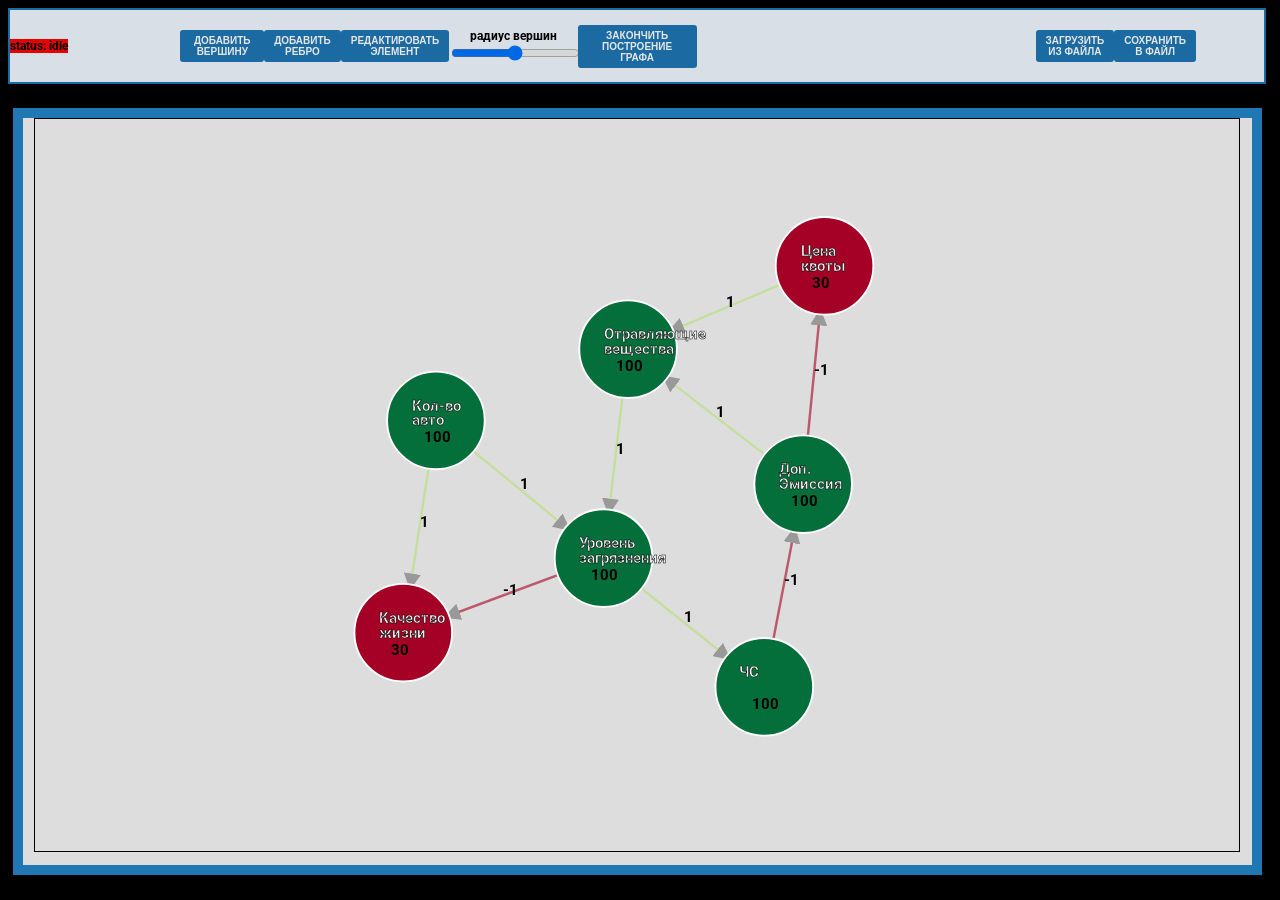
==== index.html @ 038e8dda "Initial commit" ====
<!DOCTYPE html>
<meta charset="utf-8">

<head>
    <link rel="stylesheet" href="./styles.css">
    <link href="https://fonts.googleapis.com/css2?family=Roboto:wght@400;700&display=swap" rel="stylesheet">
</head>


<!-- Load d3.js -->
<script src="./d3.v7.js"></script>
<body id="body">
<header>
    <div id="top-menu">
        <div id="statusContainer">
            <span style="background-color: red;">status: </span>
            <span id="status" style="background-color: red;">status</span>
        </div>
        <button id="returnEditNetworkButton">вернуться к редактированию графа</button>
        <div id="network-edit-menu">
            <button id="addNewNodeButton">
                Добавить вершину
            </button>
            <button id="addNewLinkButton">
                Добавить ребро
            </button>
            <button id="editNodeButton">
                Редактировать элемент
            </button>

            <div class="slidecontainer" style="align-self: center; text-align: center">
                <label for="rangeSlider">радиус вершин</label>
                <input id="rangeSlider" type="range" min="1" max="100" value="50" class="slider">
            </div>

            <button id="submitBuiltNetworkButton">
                Закончить построение графа
            </button>
            <a href="graphic.html" class="goToLink">
                <button id="goTo">
                    submit built network & create graphic
                </button>
            </a>
        </div>
        <div id="userTopMenu">
            <button id="loginButton" style="visibility: hidden;">войти</button>
            <button id="registerButton" style="visibility: hidden;">зарегистрироваться</button>
            <button id="load_button">загрузить из файла</button>
            <button id="save_button">сохранить в файл</button>
            <!-- Скрытый input для выбора файла -->
            <input type="file" id="fileInput" accept=".json" style="display: none;" />
            <div id="userTopMenuSelect">
                <select id="networkSelect"></select>
                <button id="openSelectedNetworkButton">открыть этот граф</button>
            </div>
            <div id="userTopMenuSave">
                <div id="networkNameInputContainer"><label for="networkNameInput">имя графа</label>
                    <input id="networkNameInput" type="text"></div>
                <button id="networkSaveButton">сохранить этот граф</button>
            </div>
        </div>

    </div>
</header>
<div class="main" id="main">
    <button style="position: absolute" id="testButton">
        <br>
        <br>
        <br>
        <br>
        <br>
        <br>
        <br>
        <br>
        <br>
        <br>
        <br>
        <br>
        <br>
        <br>
        <br>
        <br>
        <br>
        <br>
        <br>
        <br>
        test button
    </button>
    <div id="container"></div>
    <div id="impulseChartContainer"></div>
    <div class="impulseEditor" id="impulseEditor">
        <div class="impulseEditor-header">
            <span id="totalImpulseStepsSpan">Количество шагов: </span>
            <button id="impulseAddStepButton">+</button>
            <button id="impulseRemoveStepButton">-</button>
            <button id="impulseSubmitButton">закончить ввод импульсов</button>
            <div id="impulseForNodeContainer">
                <button id="impulseAddNodeButton">добавить импульс к:</button>

                <br>
                <select style="width: 100%;" id="nodeForImpulseSelect"></select>
            </div>
            <div id="doImpuleStepContainer">
                <button id="doImpulseStepButton">выполнить шаг</button>
                <br>
                <span id="impulseStepSpan">номер текущего шага: 0</span>
            </div>
        </div>
        <div id="impulseInputContainer"></div>
    </div>
</div>

<!-- The form -->
<div class="form-popup" id="myForm">
    <form action="/action_page.php" class="form-container">
        <h1>Edit node</h1>

        <label for="editNodeNameInput"><b>Node name</b></label>
        <input id="editNodeNameInput" type="text" placeholder="Enter node name" name="nodeName" required>

        <label for="editNodeValueInput"><b>Node value</b></label>
        <input id="editNodeValueInput" type="number" placeholder="Enter node value" name="nodeValue" required>

        <button id="submitEditNodeButton" type="button" class="btn">Submit</button>
        <button id="deleteNodeButton" type="button" class="btn">Delete</button>
        <button id="editNodeCloseButton" type="button" class="btn cancel">Close</button>
    </form>
</div>

<!-- Edit link form -->
<div class="form-popup" id="linkForm" style="display: none">
    <form action="/action_page.php" class="form-container">
        <h1>Edit link</h1>

        <label for="editLinkNameInput"><b>Link name</b></label>
        <input id="editLinkNameInput" type="text" placeholder="Enter node name" name="nodeName" required>

        <label for="editLinkValueInput"><b>Link value</b></label>
        <input id="editLinkValueInput" type="number" placeholder="Enter node value" name="nodeValue" required>

        <button id="submitEditLinkButton" type="button" class="btn">Submit</button>
        <button id="deleteLinkButton" type="button" class="btn">Delete</button>
        <button id="editLinkCloseButton" type="button" class="btn cancel">Close</button>
    </form>
</div>

<!-- The Login Form -->
<div class="form-popup" id="LoginForm">
    <form action="/action_page.php" class="form-container">
        <h1>Login</h1>

        <span id="loginFormStatus"></span> <br>

        <label for="signInLoginInput"><b>Login</b></label>
        <input id="signInLoginInput" type="text" placeholder="Enter login" name="signInUserLogin" required>

        <label for="signInPasswordInput"><b>Password</b></label>
        <input id="signInPasswordInput" type="password" placeholder="Enter password" name="signInUserPassword" required>

        <button id="submitLoginButton" type="button" class="btn">Submit</button>
    </form>
</div>

<!-- The Register Form -->
<div class="form-popup" id="RegisterForm">
    <form action="/action_page.php" class="form-container">
        <h1>Register</h1>

        <span id="registerFormStatus"></span> <br>

        <label for="signUpLoginInput"><b>Login</b></label>
        <input id="signUpLoginInput" type="text" placeholder="Enter login" name="signUpUserLogin" required>

        <label for="signUpPasswordInput"><b>Password</b></label>
        <input id="signUpPasswordInput" type="password" placeholder="Enter password" name="signUpUserPassword" required>

        <button id="submitRegisterButton" type="button" class="btn">Submit</button>
    </form>
</div>

    <script type="module" src="./createScript.js"></script>
</body>
---- styles.css ----
#container{
  width: 96%;
  height: 83%;
  border: #1f77b4  10px solid;
  background-color: #ddd;
  display: flex;
  justify-content: center;
  position: absolute;
  top: 12%; left: 1%;
}

#impulseChartContainer{
  width: 35%;
  height: 48%;
  border: #1f77b4  10px solid;
  background-color: #ddd;
  display: none;
  justify-content: center;
  position: absolute;
  top: 12%; left: 62%;
}

.impulseEditor{
  width: 35%;
  height: 35%;
  background-color: #ddd;
  display: none;
  position: absolute;
  top: 60%; left: 62%;
}

svg{
  border: 1px solid black;
}

.main{
  display: block;
  flex-direction: row;
  width: 98vw;
  justify-content: start;
  align-items: start;
}

body {
  caret-color: transparent;
  user-select: none;
  /*font-family: "Comic Sans MS", cursive, sans-serif;*/
  font-family: 'Roboto', sans-serif;
  font-size: 12px;
  background-color: black;
  font-weight: bold;
}

#top-menu{
  width: 98%;
  height: 8%;
  background-color: aliceblue;
  border: #1f77b4  2px solid;
  position: fixed;
  opacity: 0.9;
  display: flex;
  justify-content: space-between;
}

#top-menu button, input, select{
  align-self: center;
}

#network-edit-menu{
  display: flex;
}

#userTopMenu{
  display: flex;
  width: 55%;
  justify-content: space-evenly;
}

#networkNameInput{
  height: 33%;
}

#network-edit-menu{
  display: flex;
}

#statusContainer{
  align-self: center;
  width: 22%;
}

#networkNameInputContainer{
  align-self: center;
}

#userTopMenuSelect{
  flex-wrap: wrap;
}

#userTopMenuSelect button, select{
  width: 100%;
}

#userTopMenuSave{
  flex-wrap: wrap;
  width: 48%;
  justify-items: center;
  align-content: center;
  justify-content: center;
}

#networkNameInputContainer{
  flex-wrap: wrap;
  justify-items: center;
  align-content: center;
  justify-content: center;
  align-items: center;
}

#userTopMenuSave button, label, input{
  width: 100%;
  text-align: center;
}

#userTopMenuSave input{
  width: 98%;
  text-align: center;
}

/* Button used to open the contact form - fixed at the bottom of the page */
.open-button {
  background-color: #555;
  color: white;
  padding: 16px 20px;
  border: none;
  cursor: pointer;
  opacity: 0.8;
  position: fixed;
  bottom: 23px;
  right: 28px;
  width: 280px;
}

/* The popup form - hidden by default */
.form-popup {
  position: absolute;
  width: 300px;
  height: 450px;
  top:35%;
  left:45%;
  border: 3px solid #f1f1f1;
}

/* Add styles to the form container */
.form-container {
  max-width: 300px;
  padding: 10px;
  background-color: white;
  height: 96%;
}

/* Full-width input fields */
.form-container input[type=text], .form-container input[type=password] {
  width: 90%;
  padding: 15px;
  margin: 5px 0 22px 0;
  border: none;
  background: #f1f1f1;
}

/* When the inputs get focus, do something */
.form-container input[type=text]:focus, .form-container input[type=password]:focus {
  background-color: #ddd;
  outline: none;
}

button {
  display: inline-block;
  padding: 5px 10px;
  font-size: 10px;
  font-weight: bold;
  text-transform: uppercase;
  color: #fff;
  background-color: #1f77b4;
  border: none;
  border-radius: 3px;
  cursor: pointer;
  transition: background-color 0.3s ease;
}

button:hover {
  background-color: #45a049;
}

button:active {
  background-color: #3e8e41;
}



.impulseEditor-header{
  display: flex;
  justify-content: space-evenly;
  align-content: center;
  align-items: center;
}

#doImpulseStepButton{
  background-color: red;
}

.activeColumn{
  background-color: red;
}

#impulseForNodeContainer{
  margin-top: 3px;
  visibility: hidden;
}

#impulseAddNodeButton{
  width: 100%;
}

#doImpuleStepContainer{
  visibility: hidden;
}

#impulseRemoveStepButton{
  visibility: hidden;
}

#impulseSubmitButton{
  visibility: hidden;
}

.goToLink{
  visibility: hidden;
}

#testButton{
  visibility: hidden;
}

#impulseEditor{
  visibility: hidden;
}

.impulseEditor{
  visibility: hidden;
  border: #1f77b4  10px solid;
}

#LoginForm{
  display: none;
}

#RegisterForm{
  display: none;
}

#myForm{
  display: none;
  background-color: #f1f1f1;
}

table {
  width: 100%;
  border-collapse: collapse;
  margin: 20px 0;
  font-size: 12px;
  text-align: left;
}
th, td {
  /*padding: 12px 15px;*/
  border: 1px solid #ddd;
}
tr:nth-child(even) {
  background-color: #f2f2f2;
}
tr:hover {
  background-color: #f1f1f1;
}
th {
  background-color: #4CAF50;
  color: white;
}
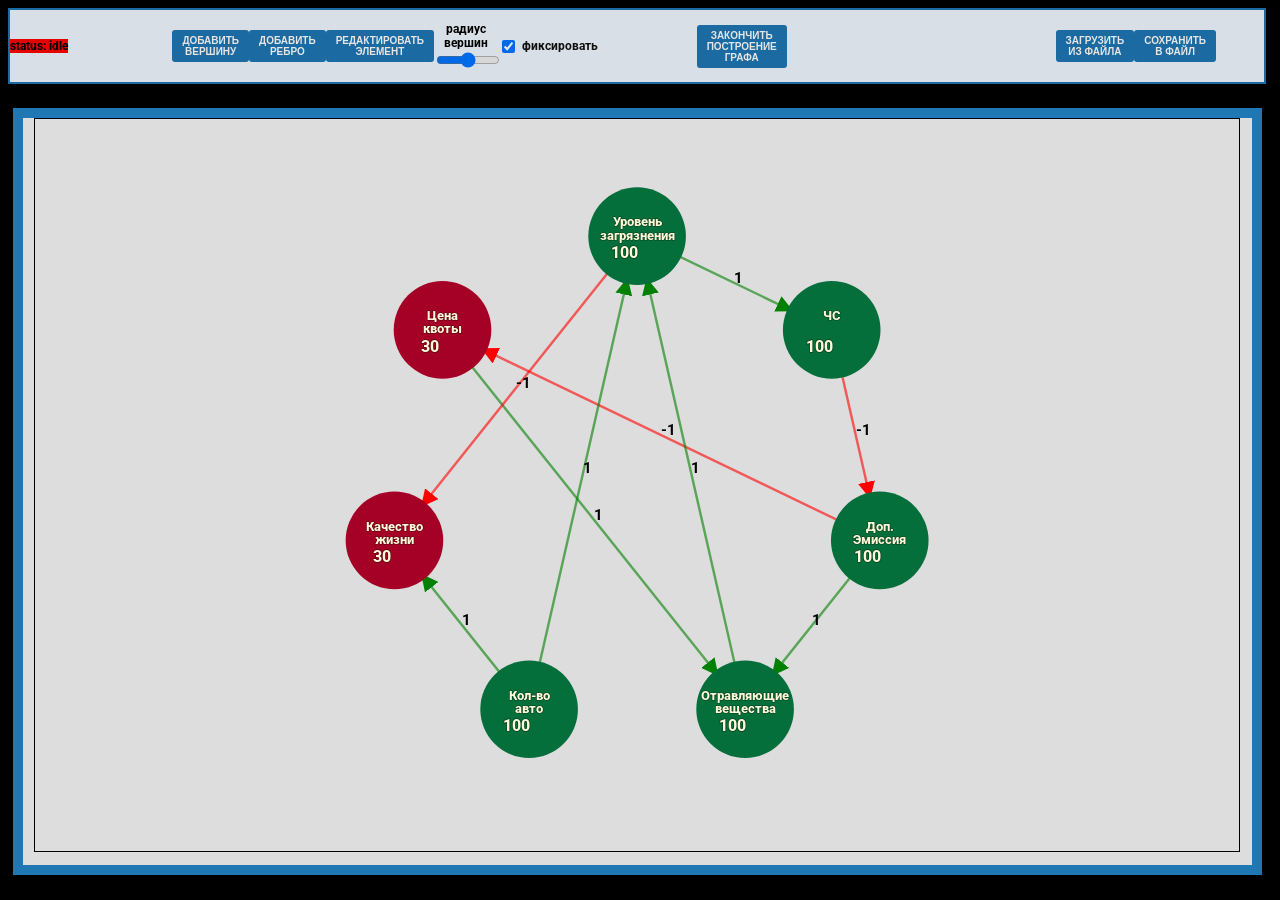
==== commit df605dde: "Improve graph layout and visuals" ====
--- a/index.html
+++ b/index.html
@@ -32,6 +32,11 @@
                 <label for="rangeSlider">радиус вершин</label>
                 <input id="rangeSlider" type="range" min="1" max="100" value="50" class="slider">
             </div>
+
+            <label class="layout-lock-control" title="Вершины остаются на местах, но их можно перетаскивать вручную">
+                <input id="layoutLockCheckbox" type="checkbox" checked>
+                фиксировать
+            </label>
 
             <button id="submitBuiltNetworkButton">
                 Закончить построение графа
@@ -181,4 +186,3 @@
     <script type="module" src="./createScript.js"></script>
 </body>
 
-
--- a/styles.css
+++ b/styles.css
@@ -31,6 +31,27 @@
 
 svg{
   border: 1px solid black;
+}
+
+.circle-label,
+.circle-value {
+  fill: #fff8d7;
+  font-weight: 800;
+  paint-order: stroke;
+  pointer-events: auto;
+  stroke: rgba(0, 0, 0, 0.42);
+  stroke-linejoin: round;
+  text-anchor: middle;
+}
+
+.circle-label {
+  font-size: 11px;
+  stroke-width: 1px;
+}
+
+.circle-value {
+  font-size: 13px;
+  stroke-width: 1.2px;
 }
 
 .main{
@@ -64,6 +85,19 @@
 
 #top-menu button, input, select{
   align-self: center;
+}
+
+.layout-lock-control {
+  align-self: center;
+  color: #111;
+  display: flex;
+  gap: 4px;
+  align-items: center;
+  white-space: nowrap;
+}
+
+.layout-lock-control input {
+  width: auto;
 }
 
 #network-edit-menu{
@@ -285,4 +319,3 @@
   background-color: #4CAF50;
   color: white;
 }
-
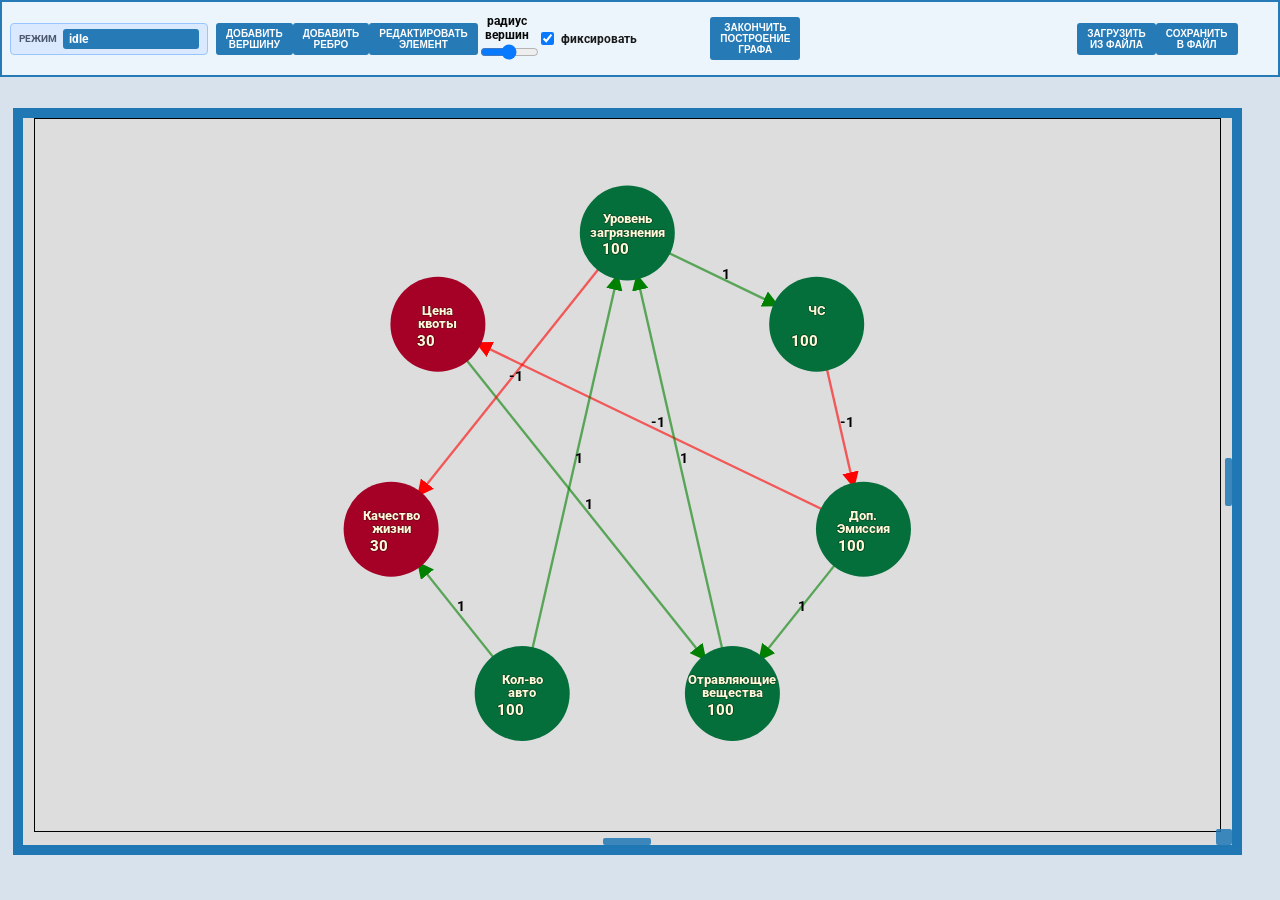
==== commit 8131bf1e: "Add control program search prototype" ====
--- a/index.html
+++ b/index.html
@@ -13,10 +13,11 @@
 <header>
     <div id="top-menu">
         <div id="statusContainer">
-            <span style="background-color: red;">status: </span>
-            <span id="status" style="background-color: red;">status</span>
+            <span class="status-label">Режим</span>
+            <span id="status" class="status-value">status</span>
         </div>
         <button id="returnEditNetworkButton">вернуться к редактированию графа</button>
+        <button id="controlProgramButton">поиск программы управления</button>
         <div id="network-edit-menu">
             <button id="addNewNodeButton">
                 Добавить вершину
@@ -96,8 +97,7 @@
     <div class="impulseEditor" id="impulseEditor">
         <div class="impulseEditor-header">
             <span id="totalImpulseStepsSpan">Количество шагов: </span>
-            <button id="impulseAddStepButton">+</button>
-            <button id="impulseRemoveStepButton">-</button>
+            <input id="impulseStepsInput" type="number" min="0" value="0" title="Количество шагов">
             <button id="impulseSubmitButton">закончить ввод импульсов</button>
             <div id="impulseForNodeContainer">
                 <button id="impulseAddNodeButton">добавить импульс к:</button>
@@ -106,6 +106,12 @@
                 <select style="width: 100%;" id="nodeForImpulseSelect"></select>
             </div>
             <div id="doImpuleStepContainer">
+                <div class="chart-range-control">
+                    <label for="chartStepFromInput">с</label>
+                    <input id="chartStepFromInput" type="number" min="1" value="1" title="Первый шаг на графике">
+                    <label for="chartStepToInput">по</label>
+                    <input id="chartStepToInput" type="number" min="1" value="10" title="Последний шаг на графике">
+                </div>
                 <button id="doImpulseStepButton">выполнить шаг</button>
                 <br>
                 <span id="impulseStepSpan">номер текущего шага: 0</span>
@@ -115,6 +121,30 @@
     </div>
 </div>
 
+<div class="form-popup control-program-popup" id="controlProgramForm">
+    <form action="/action_page.php" class="form-container control-program-container">
+        <h1>Поиск программы управления</h1>
+
+        <div class="control-program-row">
+            <label for="targetDynamicStepsInput"><b>Шаги динамики цели</b></label>
+            <input id="targetDynamicStepsInput" type="number" min="1" value="10">
+        </div>
+
+        <label><b>Целевые вершины</b></label>
+        <div id="controlTargetList" class="control-program-list"></div>
+
+        <label><b>Ресурсные вершины и шаги управления</b></label>
+        <div id="controlResourceList" class="control-program-list"></div>
+
+        <span id="controlProgramStatus" class="control-program-status"></span>
+
+        <div class="control-program-actions">
+            <button id="applyControlProgramButton" type="button" class="btn">Подставить</button>
+            <button id="controlProgramCloseButton" type="button" class="btn cancel">Закрыть</button>
+        </div>
+    </form>
+</div>
+
 <!-- The form -->
 <div class="form-popup" id="myForm">
     <form action="/action_page.php" class="form-container">
@@ -185,4 +215,3 @@
 
     <script type="module" src="./createScript.js"></script>
 </body>
-
--- a/styles.css
+++ b/styles.css
@@ -5,8 +5,14 @@
   background-color: #ddd;
   display: flex;
   justify-content: center;
+  overflow: auto;
   position: absolute;
   top: 12%; left: 1%;
+  min-width: 300px;
+  min-height: 280px;
+  max-width: 96vw;
+  max-height: 86vh;
+  box-sizing: border-box;
 }
 
 #impulseChartContainer{
@@ -15,9 +21,18 @@
   border: #1f77b4  10px solid;
   background-color: #ddd;
   display: none;
-  justify-content: center;
+  flex-direction: column;
+  align-items: center;
+  justify-content: flex-start;
   position: absolute;
   top: 12%; left: 62%;
+  overflow: auto;
+  min-width: 280px;
+  min-height: 240px;
+  max-width: 96vw;
+  max-height: 86vh;
+  box-sizing: border-box;
+  padding-bottom: 10px;
 }
 
 .impulseEditor{
@@ -27,10 +42,63 @@
   display: none;
   position: absolute;
   top: 60%; left: 62%;
+  overflow: auto;
+  min-width: 280px;
+  min-height: 180px;
+  max-width: 96vw;
+  max-height: 86vh;
+  box-sizing: border-box;
 }
 
 svg{
   border: 1px solid black;
+}
+
+.resize-handle{
+  background-color: rgba(31, 119, 180, 0.85);
+  border-radius: 2px;
+  position: absolute;
+  z-index: 20;
+}
+
+.resize-handle-right{
+  cursor: ew-resize;
+  height: 48px;
+  right: 0;
+  top: calc(50% - 24px);
+  width: 7px;
+}
+
+.resize-handle-left{
+  cursor: ew-resize;
+  height: 48px;
+  left: 0;
+  top: calc(50% - 24px);
+  width: 7px;
+}
+
+.resize-handle-bottom{
+  bottom: 0;
+  cursor: ns-resize;
+  height: 7px;
+  left: calc(50% - 24px);
+  width: 48px;
+}
+
+.resize-handle-bottom-right{
+  bottom: 0;
+  cursor: nwse-resize;
+  height: 16px;
+  right: 0;
+  width: 16px;
+}
+
+.resize-handle-bottom-left{
+  bottom: 0;
+  cursor: nesw-resize;
+  height: 16px;
+  left: 0;
+  width: 16px;
 }
 
 .circle-label,
@@ -68,19 +136,31 @@
   /*font-family: "Comic Sans MS", cursive, sans-serif;*/
   font-family: 'Roboto', sans-serif;
   font-size: 12px;
-  background-color: black;
+  background-color: #d7e2ec;
   font-weight: bold;
+  margin: 0;
+  overflow: hidden;
+}
+
+html {
+  background-color: #d7e2ec;
 }
 
 #top-menu{
-  width: 98%;
-  height: 8%;
-  background-color: aliceblue;
+  width: 100vw;
+  min-height: 8%;
+  background-color: #eef6fc;
   border: #1f77b4  2px solid;
+  box-sizing: border-box;
+  left: 0;
+  top: 0;
   position: fixed;
-  opacity: 0.9;
-  display: flex;
+  opacity: 0.96;
+  display: flex;
+  gap: 8px;
   justify-content: space-between;
+  padding: 4px 8px;
+  z-index: 50;
 }
 
 #top-menu button, input, select{
@@ -104,6 +184,12 @@
   display: flex;
 }
 
+#controlProgramButton{
+  background-color: #0f766e;
+  display: none;
+  white-space: nowrap;
+}
+
 #userTopMenu{
   display: flex;
   width: 55%;
@@ -120,7 +206,37 @@
 
 #statusContainer{
   align-self: center;
-  width: 22%;
+  align-items: center;
+  background-color: #dbeafe;
+  border: 1px solid #93c5fd;
+  border-radius: 4px;
+  color: #0f172a;
+  display: flex;
+  flex: 0 0 180px;
+  gap: 6px;
+  min-width: 0;
+  padding: 5px 8px;
+  white-space: nowrap;
+}
+
+.status-label{
+  color: #475569;
+  font-size: 10px;
+  letter-spacing: 0;
+  text-transform: uppercase;
+}
+
+.status-value{
+  background-color: #1f77b4;
+  border-radius: 3px;
+  color: #fff;
+  display: inline-block;
+  flex: 1 1 auto;
+  min-width: 0;
+  overflow: hidden;
+  padding: 3px 6px;
+  text-overflow: ellipsis;
+  white-space: nowrap;
 }
 
 #networkNameInputContainer{
@@ -239,6 +355,27 @@
   align-items: center;
 }
 
+#impulseStepsInput{
+  max-width: 64px;
+  text-align: center;
+}
+
+#impulseInputContainer{
+  max-width: 100%;
+  overflow-x: auto;
+  overflow-y: auto;
+}
+
+#impulseInputContainer table{
+  table-layout: fixed;
+  min-width: max-content;
+}
+
+#impulseInputContainer td{
+  min-width: 72px;
+  text-align: center;
+}
+
 #doImpulseStepButton{
   background-color: red;
 }
@@ -258,6 +395,158 @@
 
 #doImpuleStepContainer{
   visibility: hidden;
+}
+
+.chart-range-control{
+  display: flex;
+  align-items: center;
+  gap: 4px;
+  margin-top: 4px;
+}
+
+.chart-range-control input{
+  max-width: 52px;
+  text-align: center;
+}
+
+#chartNodeFilterContainer{
+  margin-top: 6px;
+  padding: 0;
+}
+
+.chart-node-filter-toggle{
+  width: 100%;
+  font-size: 9px;
+  padding: 4px 6px;
+  background-color: #546e7a;
+}
+
+.chart-node-filter-list{
+  max-height: 92px;
+  overflow-y: auto;
+  margin-top: 4px;
+  padding: 4px;
+  background-color: rgba(255, 255, 255, 0.7);
+  border: 1px solid #bbb;
+}
+
+.chart-node-filter-item{
+  color: #111;
+  display: flex;
+  align-items: center;
+  gap: 4px;
+  width: auto;
+  text-align: left;
+  margin: 2px 0;
+  text-transform: none;
+}
+
+.chart-node-filter-item input{
+  width: auto;
+}
+
+.chart-node-filter-item span:first-of-type{
+  min-width: 0;
+  overflow: hidden;
+  text-overflow: ellipsis;
+}
+
+.chart-node-role-badge,
+.impulse-chart-role-badge{
+  border-radius: 3px;
+  color: #fff;
+  flex: 0 0 auto;
+  font-size: 9px;
+  line-height: 1;
+  padding: 2px 4px;
+  text-transform: uppercase;
+}
+
+.chart-node-role-target,
+.impulse-chart-role-target{
+  background-color: #15803d;
+}
+
+.chart-node-role-resource,
+.impulse-chart-role-resource{
+  background-color: #b45309;
+}
+
+.chart-node-role-other,
+.impulse-chart-role-other{
+  background-color: #64748b;
+}
+
+.impulse-chart-legend{
+  display: flex;
+  flex-direction: column;
+  gap: 7px;
+  padding: 0 0 10px;
+  width: calc(100% - 24px);
+  box-sizing: border-box;
+  align-self: flex-start;
+  margin: 0 12px 6px;
+}
+
+.impulse-chart-legend-group{
+  border-left: 4px solid #64748b;
+  display: grid;
+  gap: 4px 10px;
+  grid-template-columns: repeat(auto-fit, minmax(190px, 1fr));
+  padding-left: 6px;
+  min-width: 0;
+}
+
+.impulse-chart-legend-group-target{
+  border-left-color: #15803d;
+}
+
+.impulse-chart-legend-group-resource{
+  border-left-color: #b45309;
+}
+
+.impulse-chart-legend-title{
+  color: #111;
+  font-size: 10px;
+  grid-column: 1 / -1;
+  letter-spacing: 0;
+  text-transform: uppercase;
+}
+
+.impulse-chart-legend-item{
+  display: flex;
+  align-items: center;
+  gap: 5px;
+  min-width: 0;
+  font-size: 11px;
+  font-weight: 800;
+  text-shadow: 0 1px 1px rgba(255,255,255,0.85);
+}
+
+.impulse-chart-legend-swatch{
+  width: 18px;
+  height: 3px;
+  border-radius: 2px;
+  flex: 0 0 auto;
+}
+
+.impulse-chart-legend-swatch-resource{
+  background-image: repeating-linear-gradient(
+    90deg,
+    rgba(255,255,255,0) 0 5px,
+    rgba(255,255,255,0.9) 5px 8px
+  );
+}
+
+.impulse-chart-legend-swatch-other{
+  opacity: 0.72;
+}
+
+.impulse-chart-legend-text{
+  min-width: 0;
+  overflow: hidden;
+  text-overflow: ellipsis;
+  white-space: nowrap;
 }
 
 #impulseRemoveStepButton{
@@ -296,6 +585,90 @@
 #myForm{
   display: none;
   background-color: #f1f1f1;
+}
+
+#controlProgramForm{
+  background-color: #f1f1f1;
+  display: none;
+}
+
+.control-program-popup{
+  height: 560px;
+  left: 32%;
+  top: 16%;
+  width: 520px;
+  z-index: 80;
+}
+
+.control-program-container{
+  box-sizing: border-box;
+  max-width: none;
+  overflow-y: auto;
+  width: 100%;
+}
+
+.control-program-container h1{
+  font-size: 18px;
+  margin: 0 0 12px;
+}
+
+.control-program-row{
+  margin-bottom: 10px;
+}
+
+.control-program-list{
+  background-color: #fff;
+  border: 1px solid #cbd5e1;
+  max-height: 145px;
+  overflow-y: auto;
+  padding: 6px;
+  margin: 4px 0 12px;
+}
+
+.control-program-item{
+  align-items: center;
+  color: #111;
+  display: grid;
+  gap: 6px;
+  margin-bottom: 5px;
+}
+
+.control-program-target-item{
+  grid-template-columns: auto minmax(0, 1fr) 96px 64px;
+}
+
+.control-program-resource-item{
+  grid-template-columns: auto minmax(0, 1fr) 96px 72px;
+}
+
+.control-program-item input[type="checkbox"]{
+  width: auto;
+}
+
+.control-program-item-name{
+  overflow: hidden;
+  text-align: left;
+  text-overflow: ellipsis;
+  white-space: nowrap;
+}
+
+.control-program-item select,
+.control-program-item input[type="text"],
+.control-program-item input[type="number"]{
+  width: 100%;
+}
+
+.control-program-status{
+  color: #334155;
+  display: block;
+  min-height: 18px;
+  margin: 4px 0 10px;
+}
+
+.control-program-actions{
+  display: flex;
+  gap: 8px;
+  justify-content: flex-end;
 }
 
 table {
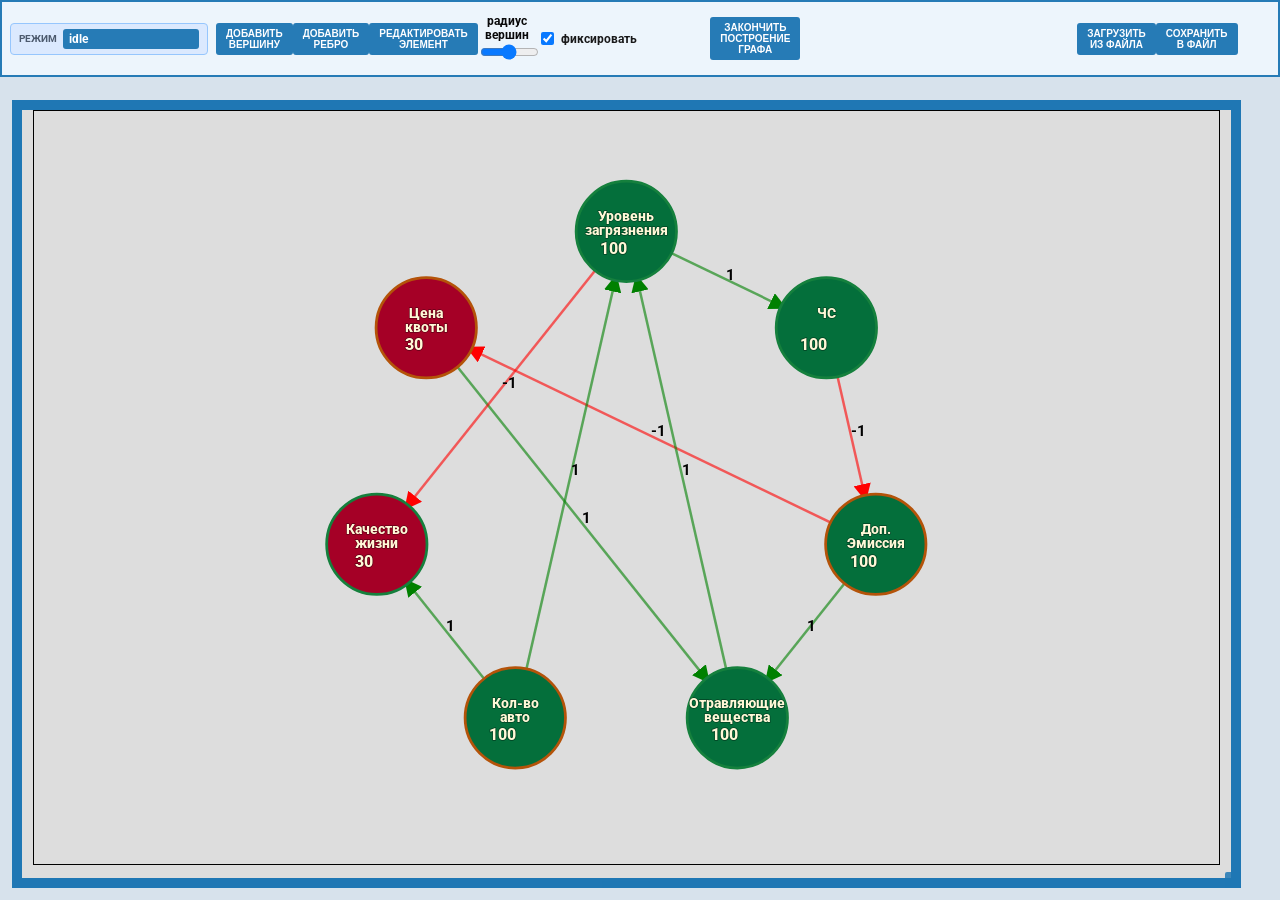
==== commit 64328437: "Refine inverse control workflow" ====
--- a/index.html
+++ b/index.html
@@ -16,7 +16,7 @@
             <span class="status-label">Режим</span>
             <span id="status" class="status-value">status</span>
         </div>
-        <button id="returnEditNetworkButton">вернуться к редактированию графа</button>
+        <button id="returnEditNetworkButton">задать программу управления</button>
         <button id="controlProgramButton">поиск программы управления</button>
         <div id="network-edit-menu">
             <button id="addNewNodeButton">
@@ -113,11 +113,13 @@
                     <input id="chartStepToInput" type="number" min="1" value="10" title="Последний шаг на графике">
                 </div>
                 <button id="doImpulseStepButton">выполнить шаг</button>
+                <button id="doAllImpulseStepsButton">выполнить все</button>
                 <br>
                 <span id="impulseStepSpan">номер текущего шага: 0</span>
             </div>
         </div>
         <div id="impulseInputContainer"></div>
+        <div id="controlProgramResult" class="control-program-result"></div>
     </div>
 </div>
 
@@ -126,8 +128,13 @@
         <h1>Поиск программы управления</h1>
 
         <div class="control-program-row">
-            <label for="targetDynamicStepsInput"><b>Шаги динамики цели</b></label>
-            <input id="targetDynamicStepsInput" type="number" min="1" value="10">
+            <label><b>Отрезок динамики цели</b></label>
+            <div class="control-program-step-range">
+                <span>с</span>
+                <input id="targetDynamicFromStepInput" type="number" min="1" value="1">
+                <span>по</span>
+                <input id="targetDynamicToStepInput" type="number" min="1" value="10">
+            </div>
         </div>
 
         <label><b>Целевые вершины</b></label>
@@ -135,6 +142,11 @@
 
         <label><b>Ресурсные вершины и шаги управления</b></label>
         <div id="controlResourceList" class="control-program-list"></div>
+
+        <label class="control-program-manual-toggle">
+            <input id="controlProgramManualModeInput" type="checkbox">
+            <span>Ручной ввод импульсов</span>
+        </label>
 
         <span id="controlProgramStatus" class="control-program-status"></span>
 
@@ -145,6 +157,22 @@
     </form>
 </div>
 
+<div class="form-popup control-acceptance-popup" id="controlAcceptanceForm">
+    <form action="/action_page.php" class="form-container control-acceptance-container">
+        <h1>Принятие программы</h1>
+        <div id="controlAcceptanceStatus" class="control-acceptance-status"></div>
+        <div id="controlAcceptanceDetails" class="control-acceptance-details"></div>
+        <div class="control-acceptance-actions">
+            <button id="controlAcceptanceAcceptButton" type="button" class="btn">Принять</button>
+            <button id="controlAcceptanceRejectButton" type="button" class="btn cancel">Не принять</button>
+            <button id="controlAcceptanceSaveFileButton" type="button" class="btn control-acceptance-after-accept">Сохранить в файл</button>
+            <button id="controlAcceptanceSaveImageButton" type="button" class="btn control-acceptance-after-accept">Сохранить как изображение</button>
+            <button id="controlAcceptanceRecalculateButton" type="button" class="btn control-acceptance-after-reject">Перерасчет</button>
+            <button id="controlAcceptanceCloseButton" type="button" class="btn cancel control-acceptance-after-decision">Выйти</button>
+        </div>
+    </form>
+</div>
+
 <!-- The form -->
 <div class="form-popup" id="myForm">
     <form action="/action_page.php" class="form-container">
@@ -155,6 +183,13 @@
 
         <label for="editNodeValueInput"><b>Node value</b></label>
         <input id="editNodeValueInput" type="number" placeholder="Enter node value" name="nodeValue" required>
+
+        <label for="editNodeRoleSelect"><b>Node role</b></label>
+        <select id="editNodeRoleSelect" name="nodeRole">
+            <option value="other">Обычная</option>
+            <option value="target">Целевая</option>
+            <option value="resource">Ресурсная</option>
+        </select>
 
         <button id="submitEditNodeButton" type="button" class="btn">Submit</button>
         <button id="deleteNodeButton" type="button" class="btn">Delete</button>
--- a/styles.css
+++ b/styles.css
@@ -1,23 +1,23 @@
 #container{
   width: 96%;
-  height: 83%;
+  height: calc(100vh - 112px);
   border: #1f77b4  10px solid;
   background-color: #ddd;
   display: flex;
   justify-content: center;
   overflow: auto;
   position: absolute;
-  top: 12%; left: 1%;
+  top: 100px; left: 12px;
   min-width: 300px;
   min-height: 280px;
   max-width: 96vw;
-  max-height: 86vh;
+  max-height: calc(100vh - 112px);
   box-sizing: border-box;
 }
 
 #impulseChartContainer{
   width: 35%;
-  height: 48%;
+  height: calc((100vh - 124px) / 2);
   border: #1f77b4  10px solid;
   background-color: #ddd;
   display: none;
@@ -25,28 +25,31 @@
   align-items: center;
   justify-content: flex-start;
   position: absolute;
-  top: 12%; left: 62%;
+  top: 100px; left: 62%;
   overflow: auto;
   min-width: 280px;
   min-height: 240px;
   max-width: 96vw;
-  max-height: 86vh;
+  max-height: calc(100vh - 112px);
   box-sizing: border-box;
   padding-bottom: 10px;
 }
 
 .impulseEditor{
   width: 35%;
-  height: 35%;
+  height: calc((100vh - 124px) / 2);
   background-color: #ddd;
   display: none;
+  flex-direction: column;
+  gap: 6px;
   position: absolute;
-  top: 60%; left: 62%;
-  overflow: auto;
+  top: calc(100px + ((100vh - 124px) / 2) + 12px); left: 62%;
+  overflow-x: hidden;
+  overflow-y: auto;
   min-width: 280px;
   min-height: 180px;
   max-width: 96vw;
-  max-height: 86vh;
+  max-height: calc(100vh - 112px);
   box-sizing: border-box;
 }
 
@@ -57,47 +60,37 @@
 .resize-handle{
   background-color: rgba(31, 119, 180, 0.85);
   border-radius: 2px;
-  position: absolute;
+  position: fixed;
   z-index: 20;
 }
 
 .resize-handle-right{
   cursor: ew-resize;
   height: 48px;
-  right: 0;
-  top: calc(50% - 24px);
   width: 7px;
 }
 
 .resize-handle-left{
   cursor: ew-resize;
   height: 48px;
-  left: 0;
-  top: calc(50% - 24px);
   width: 7px;
 }
 
 .resize-handle-bottom{
-  bottom: 0;
   cursor: ns-resize;
   height: 7px;
-  left: calc(50% - 24px);
   width: 48px;
 }
 
 .resize-handle-bottom-right{
-  bottom: 0;
   cursor: nwse-resize;
   height: 16px;
-  right: 0;
   width: 16px;
 }
 
 .resize-handle-bottom-left{
-  bottom: 0;
   cursor: nesw-resize;
   height: 16px;
-  left: 0;
   width: 16px;
 }
 
@@ -318,8 +311,21 @@
   background: #f1f1f1;
 }
 
+.form-container select {
+  width: 100%;
+  padding: 10px;
+  margin: 5px 0 18px 0;
+  border: none;
+  background: #f1f1f1;
+}
+
 /* When the inputs get focus, do something */
 .form-container input[type=text]:focus, .form-container input[type=password]:focus {
+  background-color: #ddd;
+  outline: none;
+}
+
+.form-container select:focus {
   background-color: #ddd;
   outline: none;
 }
@@ -350,6 +356,9 @@
 
 .impulseEditor-header{
   display: flex;
+  flex: 0 0 auto;
+  flex-wrap: wrap;
+  gap: 6px;
   justify-content: space-evenly;
   align-content: center;
   align-items: center;
@@ -361,9 +370,12 @@
 }
 
 #impulseInputContainer{
+  flex: 0 0 auto;
   max-width: 100%;
+  min-height: 0;
+  max-height: 48%;
   overflow-x: auto;
-  overflow-y: auto;
+  overflow-y: hidden;
 }
 
 #impulseInputContainer table{
@@ -378,6 +390,107 @@
 
 #doImpulseStepButton{
   background-color: red;
+}
+
+#doAllImpulseStepsButton{
+  background-color: #0f766e;
+  margin-top: 4px;
+}
+
+.control-program-result{
+  background-color: rgba(255, 255, 255, 0.76);
+  border: 1px solid #cbd5e1;
+  box-sizing: border-box;
+  color: #0f172a;
+  flex: 0 0 auto;
+  margin: 0 8px 8px;
+  max-height: none;
+  overflow: visible;
+  padding: 4px 6px;
+  text-align: left;
+  width: calc(100% - 16px);
+}
+
+.control-program-result:empty{
+  display: none;
+}
+
+.control-program-result-title{
+  color: #475569;
+  font-size: 9px;
+  margin-bottom: 2px;
+  text-transform: uppercase;
+}
+
+.control-program-result-note{
+  color: #334155;
+  display: none;
+  font-size: 10px;
+  font-weight: 600;
+  line-height: 1.25;
+  margin-bottom: 6px;
+  text-transform: none;
+}
+
+.control-program-summary{
+  border-radius: 3px;
+  font-size: 10px;
+  margin-bottom: 4px;
+  padding: 3px 5px;
+}
+
+.control-program-summary-ok{
+  background-color: #dcfce7;
+  color: #166534;
+}
+
+.control-program-summary-fail{
+  background-color: #fee2e2;
+  color: #991b1b;
+}
+
+.control-program-result-table{
+  border-collapse: collapse;
+  color: #0f172a;
+  font-size: 9px;
+  margin: 0;
+  min-width: 0;
+  table-layout: fixed;
+  width: 100%;
+}
+
+.control-program-result-table th,
+.control-program-result-table td{
+  border: 1px solid #cbd5e1;
+  padding: 2px 3px;
+  text-align: center;
+}
+
+.control-program-result-table th{
+  background-color: #e2e8f0;
+  color: #334155;
+  font-size: 8px;
+  text-transform: uppercase;
+}
+
+.control-program-result-table th:first-child,
+.control-program-result-table td:first-child{
+  text-align: left;
+  width: 32%;
+}
+
+.control-program-result-name{
+  overflow: hidden;
+  text-overflow: ellipsis;
+  white-space: nowrap;
+}
+
+.control-program-result-ok{
+  color: #166534;
+}
+
+.control-program-result-fail{
+  color: #991b1b;
 }
 
 .activeColumn{
@@ -592,6 +705,11 @@
   display: none;
 }
 
+#controlAcceptanceForm{
+  background-color: #f1f1f1;
+  display: none;
+}
+
 .control-program-popup{
   height: 560px;
   left: 32%;
@@ -600,6 +718,14 @@
   z-index: 80;
 }
 
+.control-acceptance-popup{
+  height: auto;
+  left: 30%;
+  top: 18%;
+  width: 560px;
+  z-index: 90;
+}
+
 .control-program-container{
   box-sizing: border-box;
   max-width: none;
@@ -607,13 +733,104 @@
   width: 100%;
 }
 
+.control-acceptance-container{
+  box-sizing: border-box;
+  max-width: none;
+  width: 100%;
+}
+
 .control-program-container h1{
   font-size: 18px;
   margin: 0 0 12px;
 }
 
+.control-acceptance-container h1{
+  font-size: 18px;
+  margin: 0 0 12px;
+}
+
+.control-acceptance-status{
+  border-radius: 4px;
+  font-size: 12px;
+  font-weight: 700;
+  margin-bottom: 8px;
+  padding: 8px;
+}
+
+.control-acceptance-status-ok{
+  background-color: #dcfce7;
+  color: #166534;
+}
+
+.control-acceptance-status-fail{
+  background-color: #fee2e2;
+  color: #991b1b;
+}
+
+.control-acceptance-status-warn{
+  background-color: #fef3c7;
+  color: #92400e;
+}
+
+.control-acceptance-details{
+  max-height: 240px;
+  overflow: auto;
+}
+
+.control-acceptance-meta{
+  color: #475569;
+  font-size: 11px;
+  font-weight: 700;
+  margin-bottom: 6px;
+}
+
+.control-acceptance-table{
+  border-collapse: collapse;
+  font-size: 11px;
+  margin: 0;
+  table-layout: fixed;
+  width: 100%;
+}
+
+.control-acceptance-table th,
+.control-acceptance-table td{
+  border: 1px solid #cbd5e1;
+  padding: 4px;
+}
+
+.control-acceptance-table th{
+  background-color: #e2e8f0;
+  color: #334155;
+}
+
+.control-acceptance-actions{
+  display: flex;
+  flex-wrap: wrap;
+  gap: 8px;
+  justify-content: flex-end;
+  margin-top: 12px;
+}
+
+.control-acceptance-after-accept,
+.control-acceptance-after-reject,
+.control-acceptance-after-decision{
+  display: none;
+}
+
 .control-program-row{
   margin-bottom: 10px;
+}
+
+.control-program-step-range{
+  align-items: center;
+  display: grid;
+  gap: 6px;
+  grid-template-columns: auto 72px auto 72px;
+  margin-top: 4px;
+}
+
+.control-program-step-range input{
+  width: 100%;
 }
 
 .control-program-list{
@@ -633,12 +850,34 @@
   margin-bottom: 5px;
 }
 
+.control-program-list-header{
+  align-items: center;
+  color: #64748b;
+  display: grid;
+  font-size: 10px;
+  gap: 6px;
+  margin-bottom: 6px;
+  text-transform: uppercase;
+}
+
 .control-program-target-item{
-  grid-template-columns: auto minmax(0, 1fr) 96px 64px;
+  grid-template-columns: auto minmax(0, 1fr) 104px;
 }
 
 .control-program-resource-item{
-  grid-template-columns: auto minmax(0, 1fr) 96px 72px;
+  grid-template-columns: auto minmax(0, 1fr) 120px;
+}
+
+.control-program-manual-toggle{
+  align-items: center;
+  color: #111;
+  display: flex;
+  gap: 6px;
+  margin: -2px 0 10px;
+}
+
+.control-program-manual-toggle input{
+  width: auto;
 }
 
 .control-program-item input[type="checkbox"]{
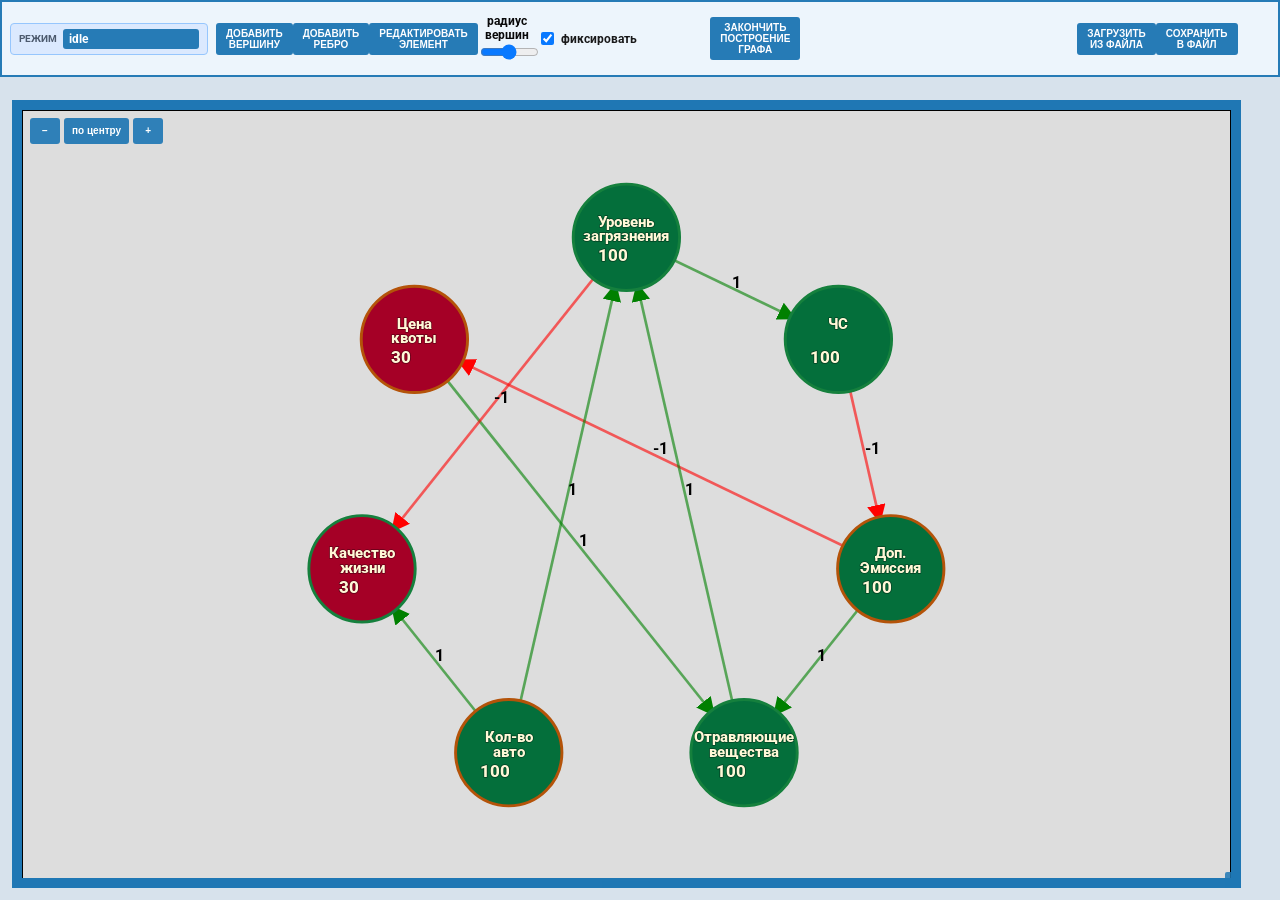
==== commit 7b4636c2: "Refine graph navigation and impulse UI" ====
--- a/index.html
+++ b/index.html
@@ -16,7 +16,7 @@
             <span class="status-label">Режим</span>
             <span id="status" class="status-value">status</span>
         </div>
-        <button id="returnEditNetworkButton">задать программу управления</button>
+        <button id="returnEditNetworkButton">построение графа</button>
         <button id="controlProgramButton">поиск программы управления</button>
         <div id="network-edit-menu">
             <button id="addNewNodeButton">
@@ -92,9 +92,16 @@
         <br>
         test button
     </button>
-    <div id="container"></div>
+    <div id="container">
+        <div id="graphZoomControls" class="graph-zoom-controls">
+            <button id="graphZoomOutButton" type="button" title="Отдалить граф">−</button>
+            <button id="graphZoomFitButton" type="button" title="Вернуть граф в поле зрения">по центру</button>
+            <button id="graphZoomInButton" type="button" title="Приблизить граф">+</button>
+        </div>
+    </div>
     <div id="impulseChartContainer"></div>
     <div class="impulseEditor" id="impulseEditor">
+        <div class="impulseEditor-title">Ввод импульсов вручную</div>
         <div class="impulseEditor-header">
             <span id="totalImpulseStepsSpan">Количество шагов: </span>
             <input id="impulseStepsInput" type="number" min="0" value="0" title="Количество шагов">
--- a/styles.css
+++ b/styles.css
@@ -5,7 +5,7 @@
   background-color: #ddd;
   display: flex;
   justify-content: center;
-  overflow: auto;
+  overflow: hidden;
   position: absolute;
   top: 100px; left: 12px;
   min-width: 300px;
@@ -13,6 +13,26 @@
   max-width: 96vw;
   max-height: calc(100vh - 112px);
   box-sizing: border-box;
+}
+
+.graph-zoom-controls{
+  position: absolute;
+  top: 8px;
+  left: 8px;
+  display: flex;
+  gap: 4px;
+  z-index: 12;
+}
+
+.graph-zoom-controls button{
+  min-width: 30px;
+  width: auto;
+  height: 26px;
+  padding: 4px 8px;
+  font-size: 10px;
+  line-height: 1;
+  text-transform: none;
+  background-color: rgba(31, 119, 180, 0.92);
 }
 
 #impulseChartContainer{
@@ -53,8 +73,32 @@
   box-sizing: border-box;
 }
 
+.impulseEditor-title{
+  align-self: center;
+  width: auto;
+  max-width: calc(100% - 24px);
+  box-sizing: border-box;
+  padding: 5px 14px;
+  color: #fff;
+  background-color: #1f77b4;
+  border-radius: 0 0 4px 4px;
+  font-size: 11px;
+  font-weight: 700;
+  text-align: center;
+  line-height: 1.2;
+}
+
 svg{
   border: 1px solid black;
+}
+
+#container svg{
+  cursor: grab;
+  touch-action: none;
+}
+
+#container svg:active{
+  cursor: grabbing;
 }
 
 .resize-handle{
